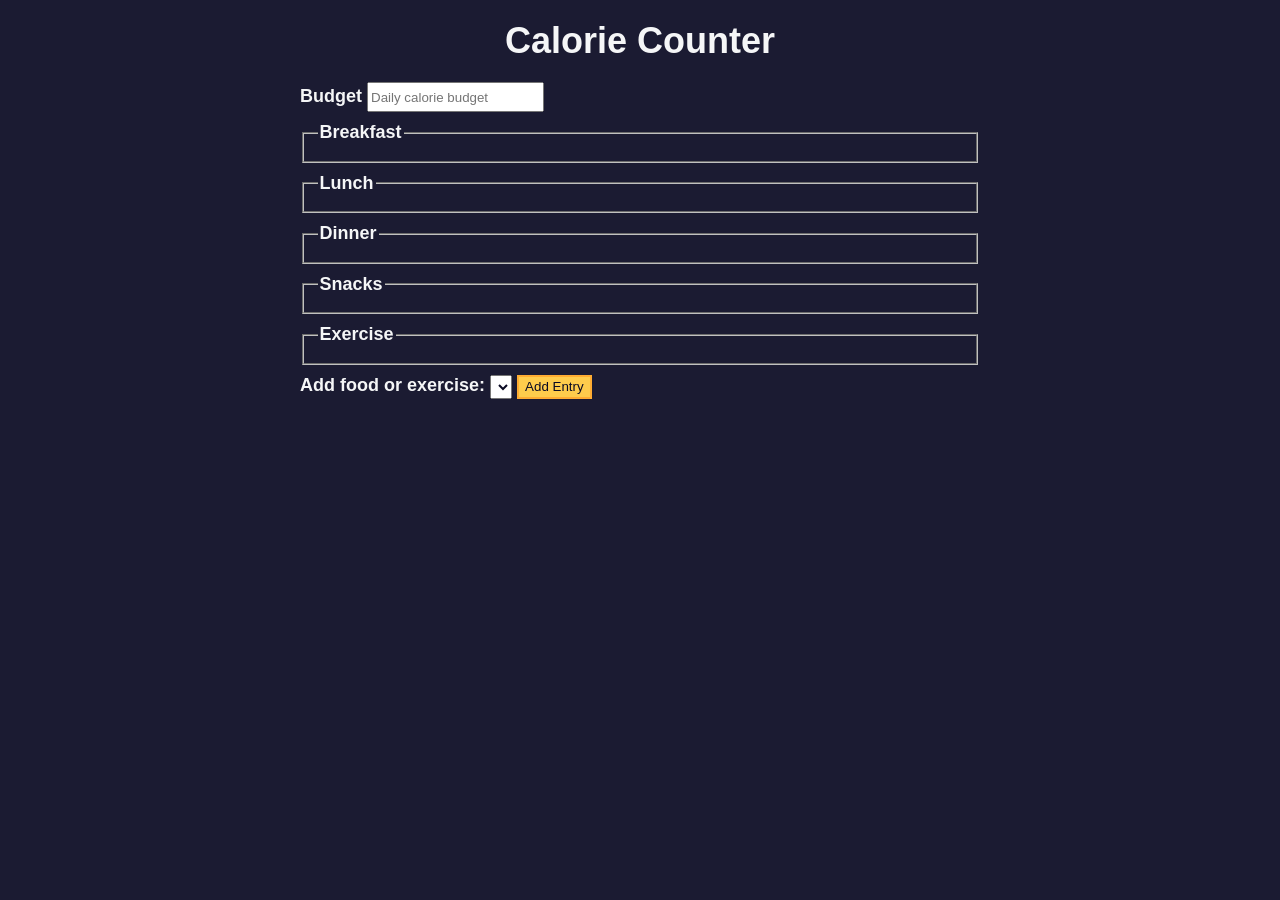
==== Calorie Counter/index.html @ 92f5ba22 "First commit with some additions" ====
<!DOCTYPE html>
<html lang="en">
  <head>
    <meta charset="utf-8" />
    <meta name="viewport" content="width=device-width, initial-scale=1.0" />
    <link rel="stylesheet" href="styles.css" />
    <title>Calorie Counter</title>
  </head>
  <body>
    <main>
      <h1>Calorie Counter</h1>
      <div class="container">
        <form id="calorie-counter">
          <label for="budget">Budget</label>
          <input
            type="number"
            min="0"
            id="budget"
            placeholder="Daily calorie budget"
            required
          />
          <fieldset id="breakfast">
            <legend>Breakfast</legend>
            <div class="input-container"></div>
          </fieldset>
          <fieldset id="lunch">
            <legend>Lunch</legend>
            <div class="input-container"></div>
          </fieldset>
          <fieldset id="dinner">
            <legend>Dinner</legend>
            <div class="input-container"></div>
          </fieldset>
          <fieldset id="snacks">
            <legend>Snacks</legend>
            <div class="input-container"></div>
          </fieldset>
          <fieldset id="exercise">
            <legend>Exercise</legend>
            <div class="input-container"></div>
          </fieldset>
          <div class="controls">
            <span>
              <label for="entry-dropdown">Add food or exercise:</label>
              <select id="entry-dropdown" name="options">

              </select>
              <button type="button" id="add-entry">Add Entry</button>
            </span>
          </div>
        </form>
      </div>
    </main>
  </body>
</html>
---- Calorie Counter/styles.css ----
:root {
    --light-grey: #f5f6f7;
    --dark-blue: #0a0a23;
    --fcc-blue: #1b1b32;
    --light-yellow: #fecc4c;
    --dark-yellow: #feac32;
    --light-pink: #ffadad;
    --dark-red: #850000;
    --light-green: #acd157;
  }
  
  body {
    font-family: "Lato", Helvetica, Arial, sans-serif;
    font-size: 18px;
    background-color: var(--fcc-blue);
    color: var(--light-grey);
  }
  
  h1 {
    text-align: center;
  }
  
  .container {
    width: 90%;
    max-width: 680px;
  }
  
  h1,
  .container,
  .output {
    margin: 20px auto;
  }
  
  label,
  legend {
    font-weight: bold;
  }
  
  .input-container {
    display: flex;
    flex-direction: column;
  }
  
  button {
    outline: none;
    cursor: pointer;
    text-decoration: none;
    background-color: var(--light-yellow);
    border: 2px solid var(--dark-yellow);
  }
  
  .clear {
    background-color: var(--light-pink);
    color: var(--dark-red);
    border-color: var(--dark-red);
  }
  
  button,
  input,
  select {
    min-height: 24px;
    color: var(--dark-blue);
  }
  
  fieldset,
  label,
  button,
  input,
  select {
    margin-bottom: 10px;
  }
  
  .output {
    border: 2px solid var(--light-grey);
    padding: 10px;
    text-align: center;
  }
  
  .hide {
    display: none;
  }
  
  .output span {
    font-weight: bold;
    font-size: 1.2em;
  }
  
  .surplus {
    color: var(--light-green);
  }
  
  .deficit {
    color: var(--light-pink);
  }
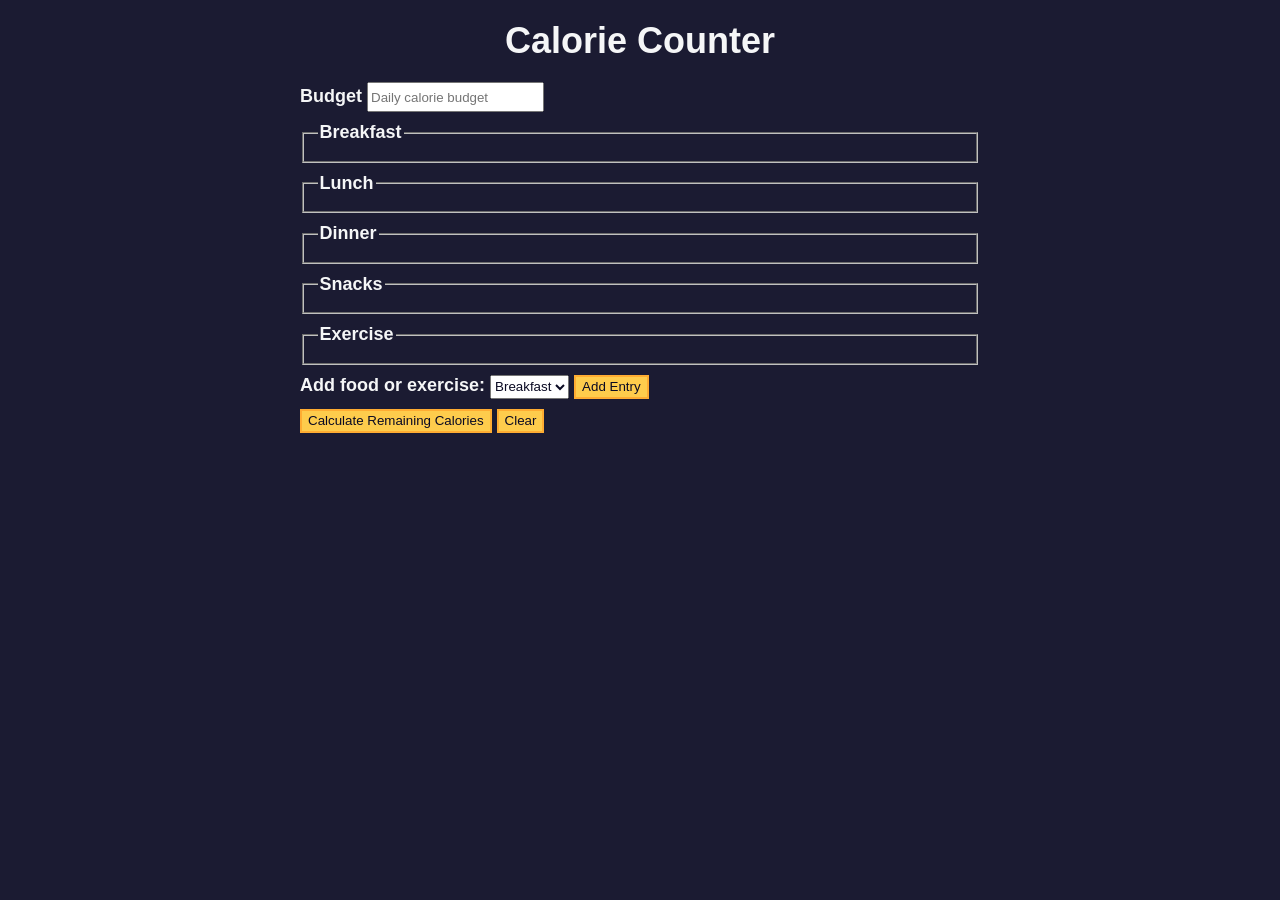
==== commit 35b0ab1a: "Making progess, added the leftover html and now creating fucntions" ====
--- a/Calorie Counter/index.html
+++ b/Calorie Counter/index.html
@@ -43,13 +43,25 @@
             <span>
               <label for="entry-dropdown">Add food or exercise:</label>
               <select id="entry-dropdown" name="options">
-
+                <option value="breakfast" selected>Breakfast</option>
+                <option value="lunch">Lunch</option>
+                <option value="dinner">Dinner</option>
+                <option value="snacks">Snacks</option>
+                <option value="exercise">Exercise</option>
               </select>
               <button type="button" id="add-entry">Add Entry</button>
             </span>
           </div>
+          <div>
+            <button type="submit" id="calculate-calories">
+              Calculate Remaining Calories
+            </button>
+            <button type="button" id="clear">Clear</button>
+          </div>
         </form>
+        <div id="output" class="output hide"></div>
       </div>
     </main>
+    <script src="./script.js"></script>
   </body>
 </html>
--- a/Calorie Counter/styles.css
+++ b/Calorie Counter/styles.css
@@ -1,94 +1,94 @@
 :root {
-    --light-grey: #f5f6f7;
-    --dark-blue: #0a0a23;
-    --fcc-blue: #1b1b32;
-    --light-yellow: #fecc4c;
-    --dark-yellow: #feac32;
-    --light-pink: #ffadad;
-    --dark-red: #850000;
-    --light-green: #acd157;
-  }
-  
-  body {
-    font-family: "Lato", Helvetica, Arial, sans-serif;
-    font-size: 18px;
-    background-color: var(--fcc-blue);
-    color: var(--light-grey);
-  }
-  
-  h1 {
-    text-align: center;
-  }
-  
-  .container {
-    width: 90%;
-    max-width: 680px;
-  }
-  
-  h1,
-  .container,
-  .output {
-    margin: 20px auto;
-  }
-  
-  label,
-  legend {
-    font-weight: bold;
-  }
-  
-  .input-container {
-    display: flex;
-    flex-direction: column;
-  }
-  
-  button {
-    outline: none;
-    cursor: pointer;
-    text-decoration: none;
-    background-color: var(--light-yellow);
-    border: 2px solid var(--dark-yellow);
-  }
-  
-  .clear {
-    background-color: var(--light-pink);
-    color: var(--dark-red);
-    border-color: var(--dark-red);
-  }
-  
-  button,
-  input,
-  select {
-    min-height: 24px;
-    color: var(--dark-blue);
-  }
-  
-  fieldset,
-  label,
-  button,
-  input,
-  select {
-    margin-bottom: 10px;
-  }
-  
-  .output {
-    border: 2px solid var(--light-grey);
-    padding: 10px;
-    text-align: center;
-  }
-  
-  .hide {
-    display: none;
-  }
-  
-  .output span {
-    font-weight: bold;
-    font-size: 1.2em;
-  }
-  
-  .surplus {
-    color: var(--light-green);
-  }
-  
-  .deficit {
-    color: var(--light-pink);
-  }+  --light-grey: #f5f6f7;
+  --dark-blue: #0a0a23;
+  --fcc-blue: #1b1b32;
+  --light-yellow: #fecc4c;
+  --dark-yellow: #feac32;
+  --light-pink: #ffadad;
+  --dark-red: #850000;
+  --light-green: #acd157;
+}
+
+body {
+  font-family: "Lato", Helvetica, Arial, sans-serif;
+  font-size: 18px;
+  background-color: var(--fcc-blue);
+  color: var(--light-grey);
+}
+
+h1 {
+  text-align: center;
+}
+
+.container {
+  width: 90%;
+  max-width: 680px;
+}
+
+h1,
+.container,
+.output {
+  margin: 20px auto;
+}
+
+label,
+legend {
+  font-weight: bold;
+}
+
+.input-container {
+  display: flex;
+  flex-direction: column;
+}
+
+button {
+  outline: none;
+  cursor: pointer;
+  text-decoration: none;
+  background-color: var(--light-yellow);
+  border: 2px solid var(--dark-yellow);
+}
+
+.clear {
+  background-color: var(--light-pink);
+  color: var(--dark-red);
+  border-color: var(--dark-red);
+}
+
+button,
+input,
+select {
+  min-height: 24px;
+  color: var(--dark-blue);
+}
+
+fieldset,
+label,
+button,
+input,
+select {
+  margin-bottom: 10px;
+}
+
+.output {
+  border: 2px solid var(--light-grey);
+  padding: 10px;
+  text-align: center;
+}
+
+.hide {
+  display: none;
+}
+
+.output span {
+  font-weight: bold;
+  font-size: 1.2em;
+}
+
+.surplus {
+  color: var(--light-green);
+}
+
+.deficit {
+  color: var(--light-pink);
+}
